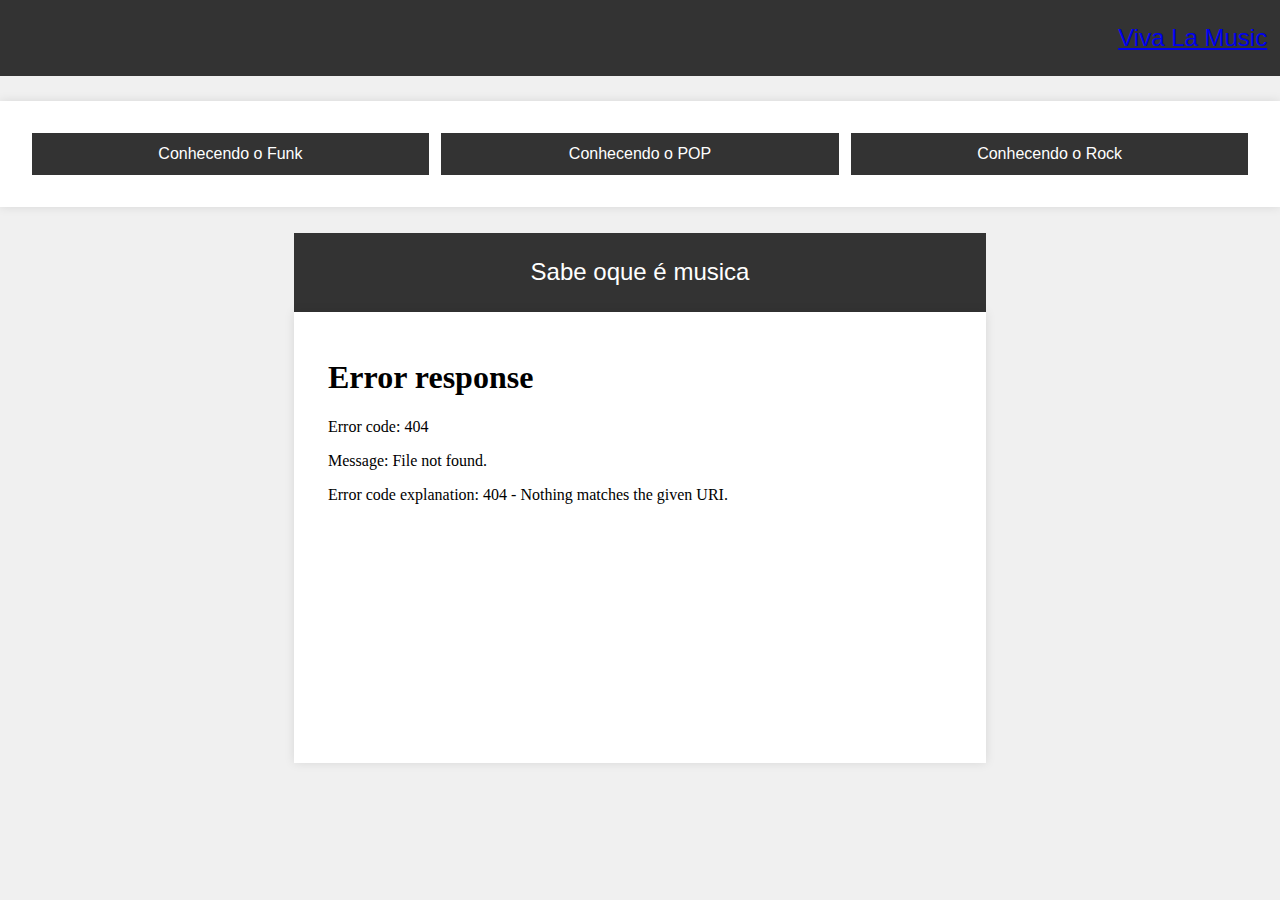
==== index.html @ 1cefdb06 "a" ====
<!DOCTYPE html>
<html>
<head>
    <meta charset="utf-8">
    <meta http-equiv="X-UA-Compatible" content="IE=edge">
    <title></title>
    <meta name="description" content="">
    <meta name="viewport" content="width=device-width, initial-scale=1">
    <link rel="stylesheet" href="estilo1.css">
</head>
<body>

<div class="superior">
    <div class="logo"></div>
    <div class="titulo"><a href="index.html">Viva La Music</a></div>
</div>

<div class="central"> 
    <div class="meio">

        <div class="menor"> <a href="paginas/index1.html">
            Conhecendo o Funk
        </a>
        </div>

        <div class="menor"> <a href="paginas/index2.html">
            Conhecendo o POP
        </a>
        </div>

        <div class="menor"> <a href="paginas/index3.html">
            Conhecendo o Rock
        </a>
        </div>

    </div>
</div>

<div class="inferior">
    <div class="inferior_titulo">Sabe oque é musica</div>
</div>

<iframe src="/conteudo/conteudo.html" class="iframec" frameborder="0" scrolling="yes" width="100%" height="100%"></iframe>



</body>
</html>
---- estilo1.css ----
html, body {
    margin: 0;
    padding: 0;
    font-family: Arial, sans-serif;
    background-color: #f0f0f0; 
    color: #fff; 
}

.superior {
    background-color: #333;
    color: #fff;
    display: flex;
    justify-content: space-between;
    align-items: center;
    padding: 1%;
    height: 50px; 
}


.logo {
    width: 10%; 
    height: 100%; 
    background-image: url('logo.png');
    background-size: contain;
    background-repeat: no-repeat;
}




.titulo {
    font-size: 150%;
}


.central {
    background-color: #fff; 
    padding: 2%;
    margin: 2% auto;
    box-shadow: 0 0 10px rgba(0, 0, 0, 0.1); 
}

.meio {
    display: flex;
    justify-content: space-between;
}

.menor a{
    color: inherit;
    text-decoration: none;
}


.menor {
    background-color: #333; 
    flex: 1;
    text-align: center;
    padding: 1%;
    margin: 0.5%;
    text-decoration: none;
    color: #fff; 
}



.inferior {
    background-color: #333; 
    color: #fff; 
    text-align: center;
    padding: 2%;
    width: 50%; 
    height: 5%;
    display: flex;
    justify-content: center; 
    align-items: center; 
    flex-direction: column; 
    margin: 0 auto;

}

.inferior_titulo {
    font-size: 24px;

}

.iframec {
    background-color: #fff; 
    box-shadow: 0 0 10px rgba(0, 0, 0, 0.1); 
    padding: 2%;
    color: #333; 
    text-align: center;
    display: flex;
    justify-content: center; 
    align-items: center; 
    flex-direction: column; 
    margin: 0 auto;
    width: 50%; 
    height: 400px;
}
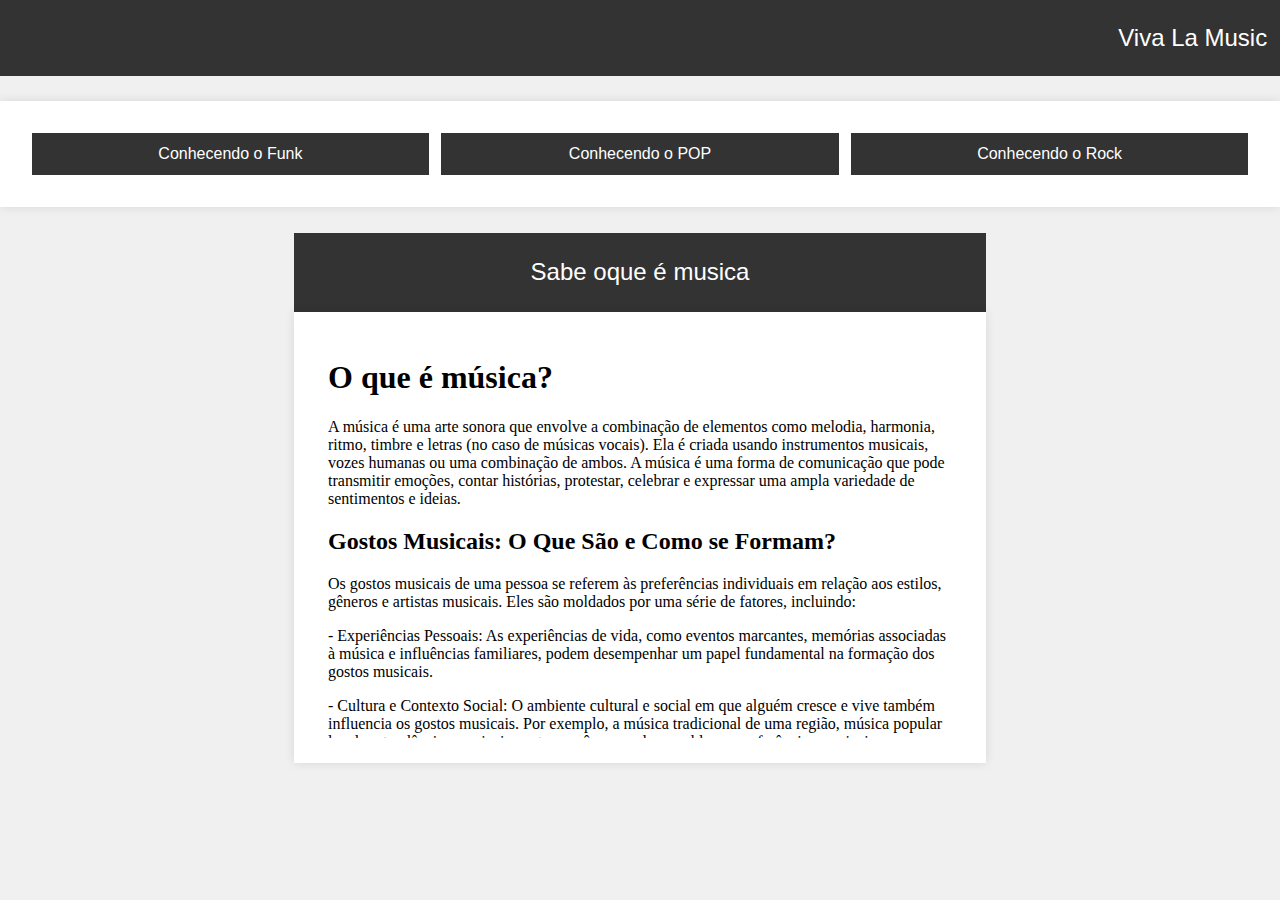
==== commit db3c2269: "V 2.9" ====
--- a/index.html
+++ b/index.html
@@ -18,17 +18,17 @@
 <div class="central"> 
     <div class="meio">
 
-        <div class="menor"> <a href="paginas/index1.html">
+        <div class="menor"> <a href="index1.html">
             Conhecendo o Funk
         </a>
         </div>
 
-        <div class="menor"> <a href="paginas/index2.html">
+        <div class="menor"> <a href="index2.html">
             Conhecendo o POP
         </a>
         </div>
 
-        <div class="menor"> <a href="paginas/index3.html">
+        <div class="menor"> <a href="index3.html">
             Conhecendo o Rock
         </a>
         </div>
@@ -44,5 +44,4 @@
 
 
 
-</body>
 </html>
--- a/estilo1.css
+++ b/estilo1.css
@@ -26,6 +26,10 @@
 }
 
 
+.titulo a{
+    color: inherit;
+    text-decoration: none;
+}
 
 
 .titulo {
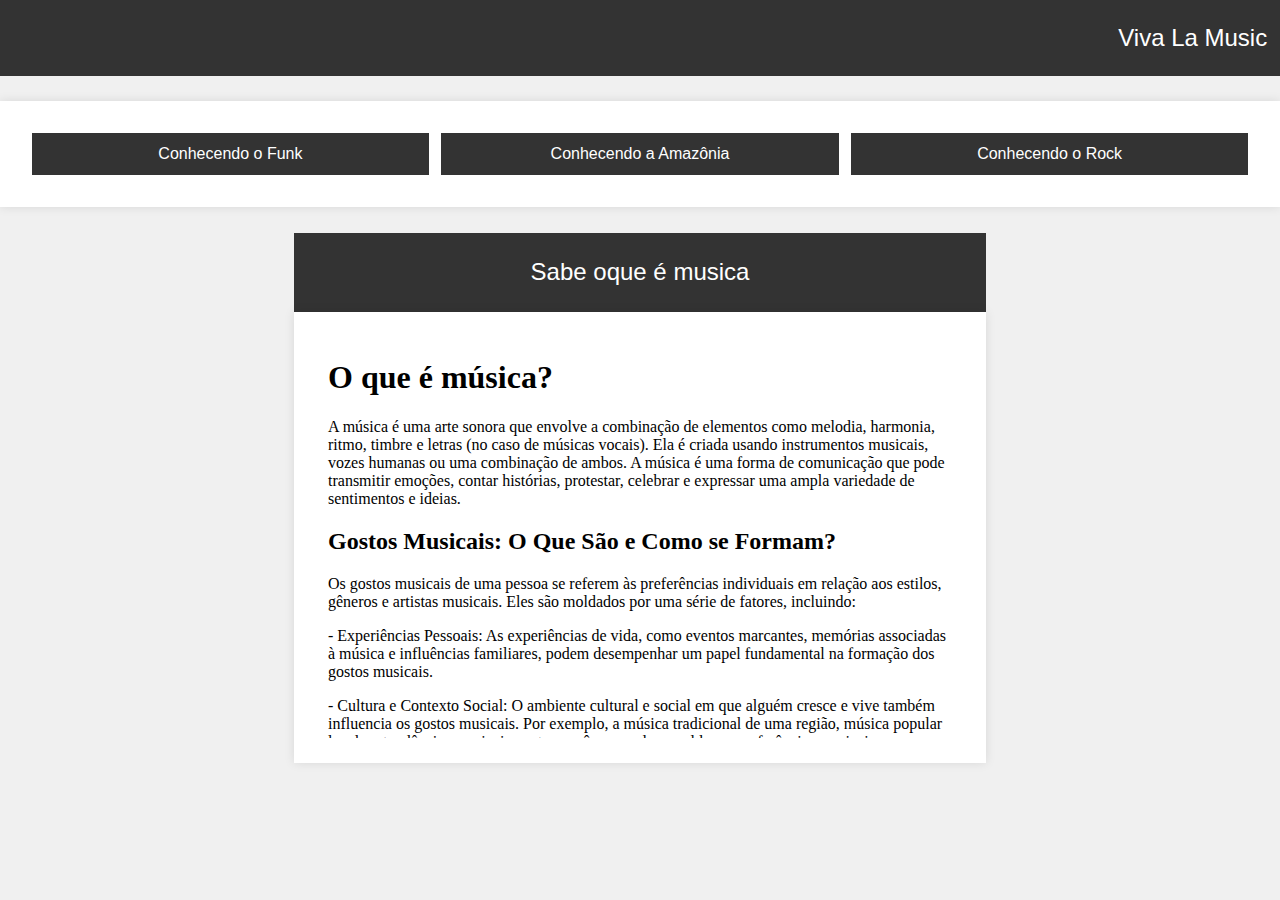
==== commit 56311a36: "d" ====
--- a/index.html
+++ b/index.html
@@ -24,7 +24,7 @@
         </div>
 
         <div class="menor"> <a href="index2.html">
-            Conhecendo o POP
+            Conhecendo a Amazônia
         </a>
         </div>
 
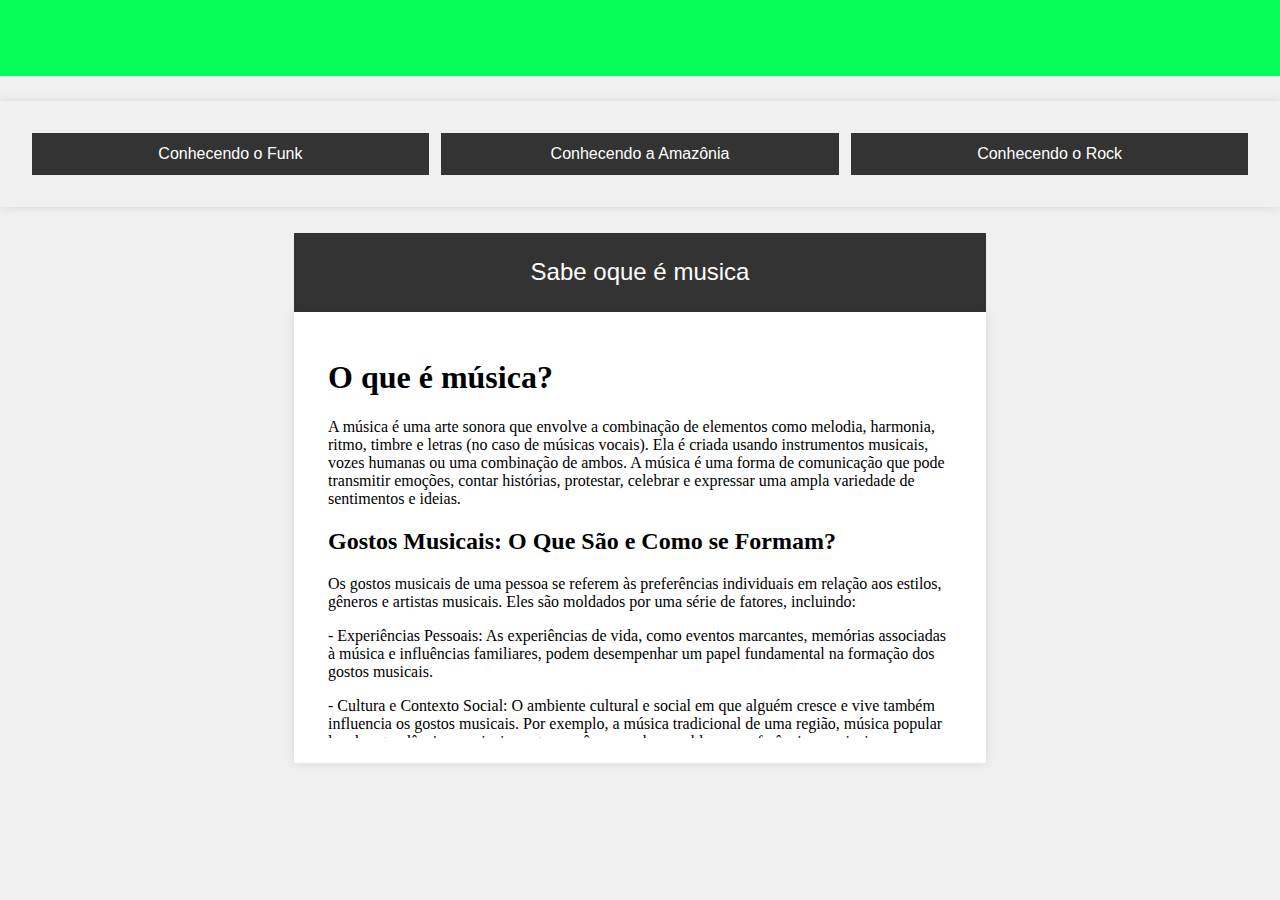
==== commit 142a3487: "h" ====
--- a/index.html
+++ b/index.html
@@ -12,7 +12,7 @@
 
 <div class="superior">
     <div class="logo"></div>
-    <div class="titulo"><a href="index.html">Viva La Music</a></div>
+    <div class="titulo"><a href="index.html"></a></div>
 </div>
 
 <div class="central"> 
--- a/estilo1.css
+++ b/estilo1.css
@@ -7,7 +7,7 @@
 }
 
 .superior {
-    background-color: #333;
+    background-color: #04ff58;
     color: #fff;
     display: flex;
     justify-content: space-between;
@@ -17,13 +17,7 @@
 }
 
 
-.logo {
-    width: 10%; 
-    height: 100%; 
-    background-image: url('logo.png');
-    background-size: contain;
-    background-repeat: no-repeat;
-}
+
 
 
 .titulo a{
@@ -38,7 +32,13 @@
 
 
 .central {
-    background-color: #fff; 
+    background-color: .logo {
+        width: 10%; 
+        height: 100%; 
+        background-image: url('logo.png');
+        background-size: contain;
+        background-repeat: no-repeat;
+    }#fff; 
     padding: 2%;
     margin: 2% auto;
     box-shadow: 0 0 10px rgba(0, 0, 0, 0.1); 
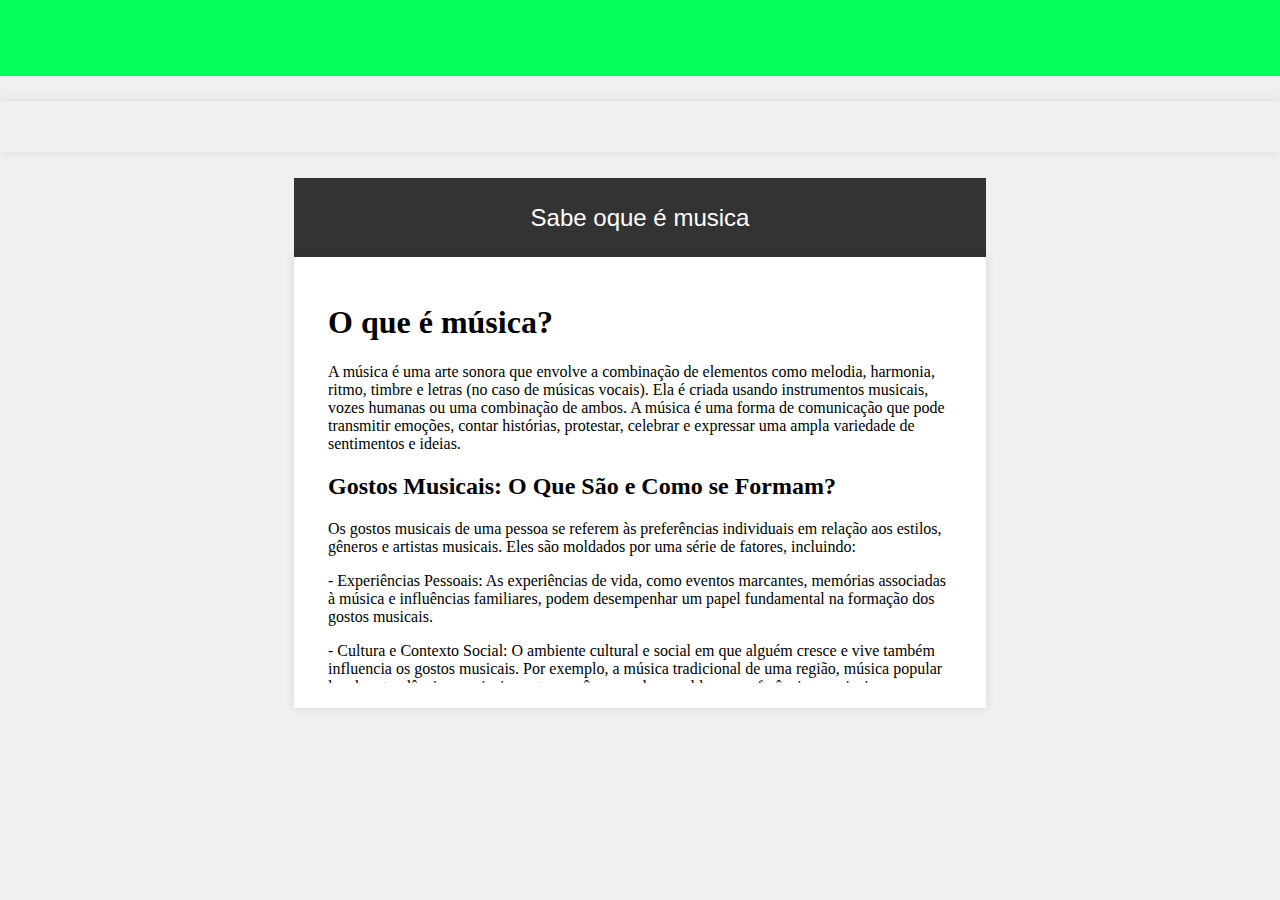
==== commit 3b9c7121: "y" ====
--- a/index.html
+++ b/index.html
@@ -18,20 +18,6 @@
 <div class="central"> 
     <div class="meio">
 
-        <div class="menor"> <a href="index1.html">
-            Conhecendo o Funk
-        </a>
-        </div>
-
-        <div class="menor"> <a href="index2.html">
-            Conhecendo a Amazônia
-        </a>
-        </div>
-
-        <div class="menor"> <a href="index3.html">
-            Conhecendo o Rock
-        </a>
-        </div>
 
     </div>
 </div>
--- a/estilo1.css
+++ b/estilo1.css
@@ -56,13 +56,13 @@
 
 
 .menor {
-    background-color: #333; 
+    background-color: #00ff40; 
     flex: 1;
     text-align: center;
     padding: 1%;
     margin: 0.5%;
     text-decoration: none;
-    color: #fff; 
+    color: #1eff00; 
 }
 
 
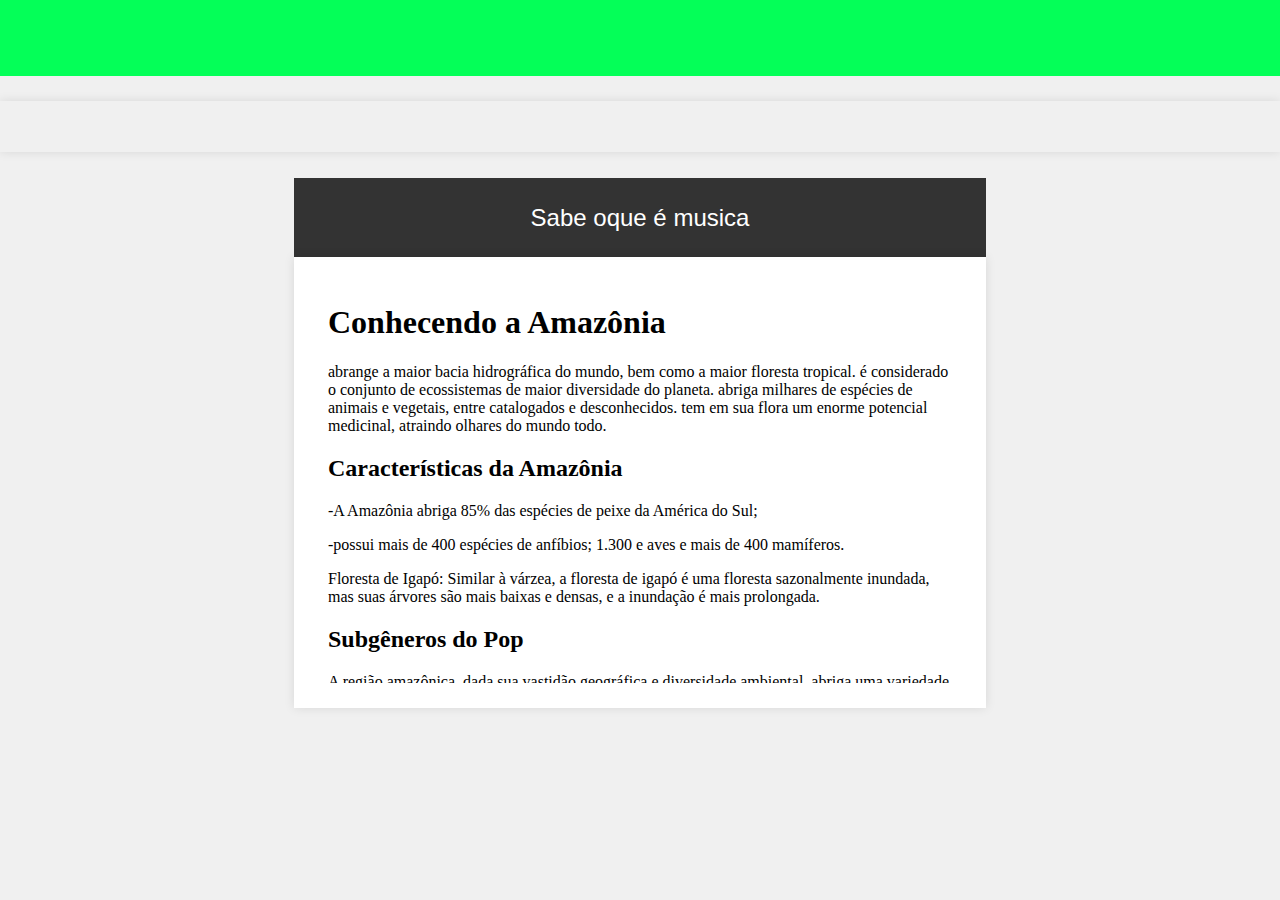
==== commit 4387d556: "a" ====
--- a/index.html
+++ b/index.html
@@ -26,7 +26,7 @@
     <div class="inferior_titulo">Sabe oque é musica</div>
 </div>
 
-<iframe src="/conteudo/conteudo.html" class="iframec" frameborder="0" scrolling="yes" width="100%" height="100%"></iframe>
+<iframe src="/conteudo/conteudo_POP.html" class="iframec" frameborder="0" scrolling="yes" width="100%" height="100%"></iframe>
 
 
 
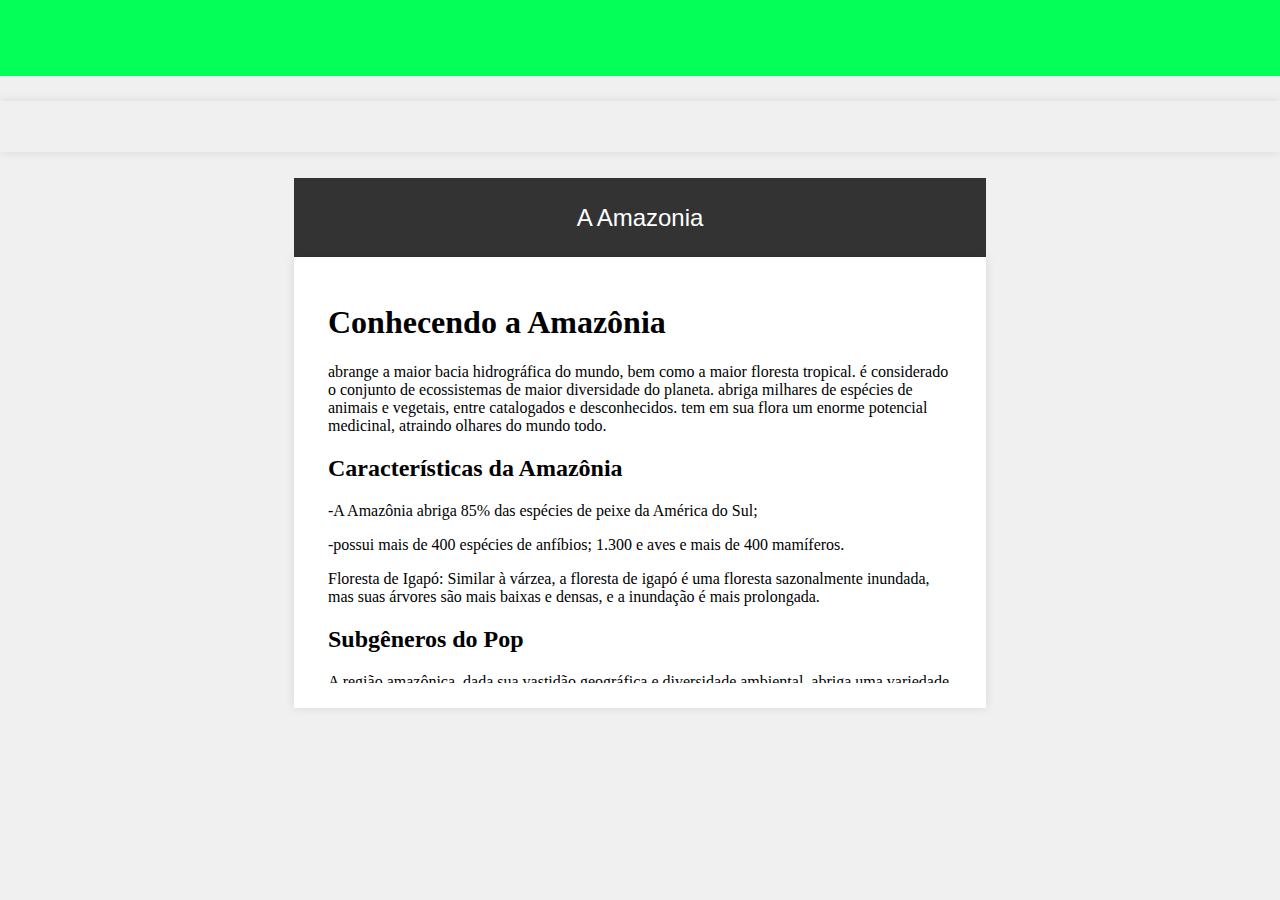
==== commit 63430410: "d" ====
--- a/index.html
+++ b/index.html
@@ -23,7 +23,7 @@
 </div>
 
 <div class="inferior">
-    <div class="inferior_titulo">Sabe oque é musica</div>
+    <div class="inferior_titulo">A Amazonia</div>
 </div>
 
 <iframe src="/conteudo/conteudo_POP.html" class="iframec" frameborder="0" scrolling="yes" width="100%" height="100%"></iframe>
